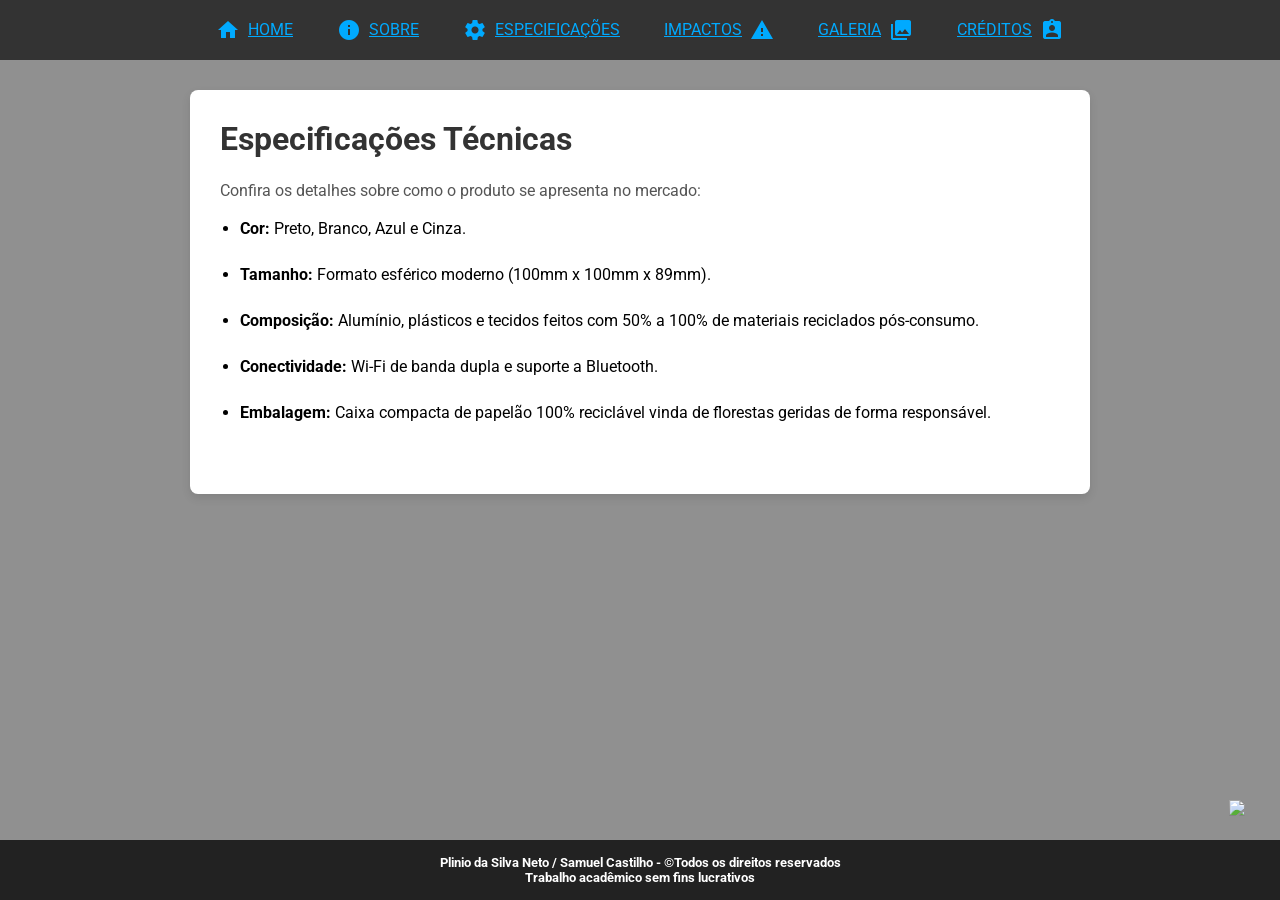
==== caracteristicas.html @ 89ea8b37 "Add files via upload" ====
<!DOCTYPE html>
<html lang="pt-br">
<head>
    <title>Echo Dot - Especificações</title>
    <meta charset="UTF-8"/>
    <link href="https://fonts.googleapis.com/css?family=Roboto:300,400,700" rel="stylesheet">
    <link href="https://fonts.googleapis.com/icon?family=Material+Icons" rel="stylesheet">
    <link rel="stylesheet" type="text/css" href="estilo.css">
    <link rel="icon" type="image/png" href="img/icon.png">
</head>
<body id="topo">

  <nav id="menu">
    <ul>
        <li><a href="index.html"><i class="material-icons left">home</i>Home</a></li>
        <li><a href="sobre.html"><i class="material-icons left">info</i>Sobre</a></li>
        <li><a href="caracteristicas.html"><i class="material-icons left">settings</i>Especificações</a></li>
        <li><a href="impactos.html"><i class="material-icons right">warning</i>Impactos</a></li>
        <li><a href="galeria.html"><i class="material-icons right">collections</i>Galeria</a></li>
        <li><a href="creditos.html"><i class="material-icons right">assignment_ind</i>Créditos</a></li>
   </ul>
  </nav>

  <main>
      <h1>Especificações Técnicas</h1>
      <p>Confira os detalhes sobre como o produto se apresenta no mercado:</p>
      <ul class="specs-list">
          <li><strong>Cor:</strong> Preto, Branco, Azul e Cinza.</li><br>
          <li><strong>Tamanho:</strong> Formato esférico moderno (100mm x 100mm x 89mm).</li><br>
          <li><strong>Composição:</strong> Alumínio, plásticos e tecidos feitos com 50% a 100% de materiais reciclados pós-consumo.</li><br>
          <li><strong>Conectividade:</strong> Wi-Fi de banda dupla e suporte a Bluetooth.</li><br>
          <li><strong>Embalagem:</strong> Caixa compacta de papelão 100% reciclável vinda de florestas geridas de forma responsável.</li><br>
      </ul>
  </main>

  <a href="#topo" class="ancora-topo"><image src="img/top.png"></a>

  <footer>

    <h5 align="center">
        Plinio da Silva Neto / Samuel Castilho - &copy;Todos os direitos reservados<br>
        Trabalho acadêmico sem fins lucrativos
   
	</h5>

  </footer>

</body>
</html>
---- estilo.css ----
* {
    margin: 0px;
    padding: 0px;
    box-sizing: border-box;
}

body {
    background: #909090;
    font-family: 'Roboto', sans-serif; 
    padding-bottom: 60px;
}

#menu {
    width: 100%;
    height: 60px;
    background: #333;
    color: white;
    text-align: center;
}

#menu ul {
    list-style: none;
}

#menu li {
    display: inline-block; 
}

#menu a {
    display: block;
    color: #0af;
    text-transform: uppercase;
    line-height: 60px;
    height: 60px;
    padding: 0px 20px; 
}

#menu a:hover { 
    background: #444;
}     

#menu i {
    height: 60px;
    line-height: 60px;
} 

#menu i.left {
    float: left;
    margin-right: 8px;
} 

#menu i.right {
    float: right;
    margin-left: 8px;
}

main {
    max-width: 900px;
    margin: 30px auto;
    background: white;
    padding: 30px;
    border-radius: 8px;
    box-shadow: 0px 4px 10px rgba(0,0,0,0.1);
}

h1 {
    color: #333;
    margin-bottom: 20px;
}

p {
    color: #555;
    line-height: 1.6;
    margin-bottom: 15px;
}

ul.specs-list {
    margin: 15px 0 15px 20px;
}

ul.specs-list li {
    margin-bottom: 8px;
}


.galeria-container {
    display: grid;
    grid-template-columns: repeat(auto-fit, minmax(250px, 1fr));
    gap: 15px;
    margin-top: 20px;
}

.galeria-container img {
    width: 100%;
    border-radius: 5px;
    box-shadow: 0 2px 5px rgba(0,0,0,0.1);
}


footer {
    position: fixed;
    bottom: 0;
    left: 0;
    width: 100%;
    background: #222;
    color: white;
    text-align: center;
    padding: 15px;
}

.ancora-topo {
    position: fixed;
    bottom: 70px;
    right: 20px;
    padding: 10px 15px;
}
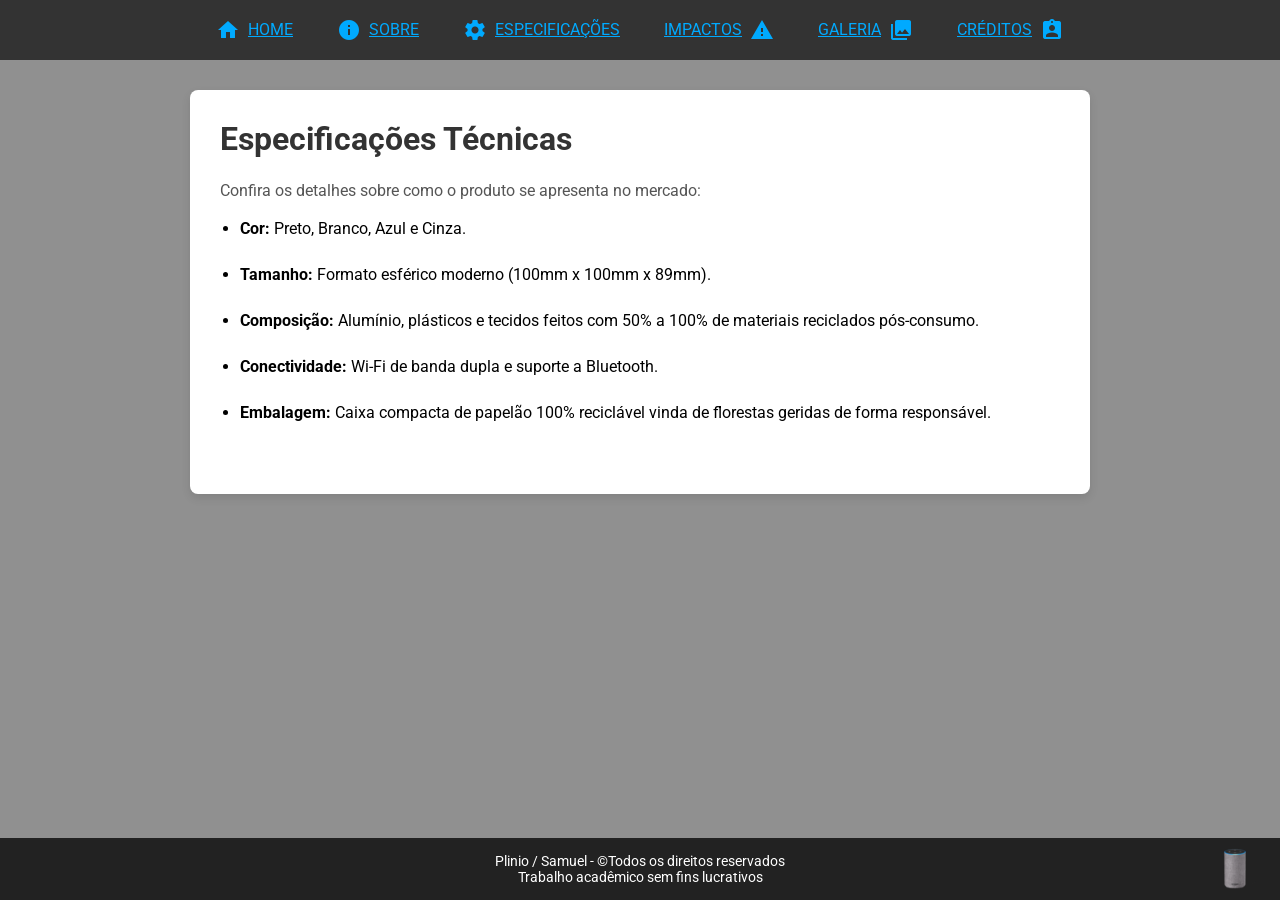
==== commit f3495967: "Fix HTML structure and clean up formatting" ====
--- a/caracteristicas.html
+++ b/caracteristicas.html
@@ -33,17 +33,16 @@
       </ul>
   </main>
 
-  <a href="#topo" class="ancora-topo"><image src="img/top.png"></a>
-
   <footer>
-
     <h5 align="center">
-        Plinio da Silva Neto / Samuel Castilho - &copy;Todos os direitos reservados<br>
+        Plinio / Samuel - &copy;Todos os direitos reservados<br>
         Trabalho acadêmico sem fins lucrativos
-   
-	</h5>
-
+    </h5>
+    
+    <a href="#topo" class="ancora-topo">
+        <img src="img/top.png" alt="Voltar ao topo">
+    </a>
   </footer>
 
 </body>
-</html>+</html>
--- a/estilo.css
+++ b/estilo.css
@@ -106,11 +106,26 @@
     color: white;
     text-align: center;
     padding: 15px;
+    display: flex; 
+    justify-content: center;
+    align-items: center;
+}
+
+footer h5 {
+    font-size: 14px;
+    font-weight: normal;
 }
 
 .ancora-topo {
-    position: fixed;
-    bottom: 70px;
+    position: absolute; 
     right: 20px;
-    padding: 10px 15px;
-}+    top: 50%;
+    transform: translateY(-50%); 
+
+}
+
+.ancora-topo img {
+    height: 50px;
+    width: auto;
+    display: block;
+}
